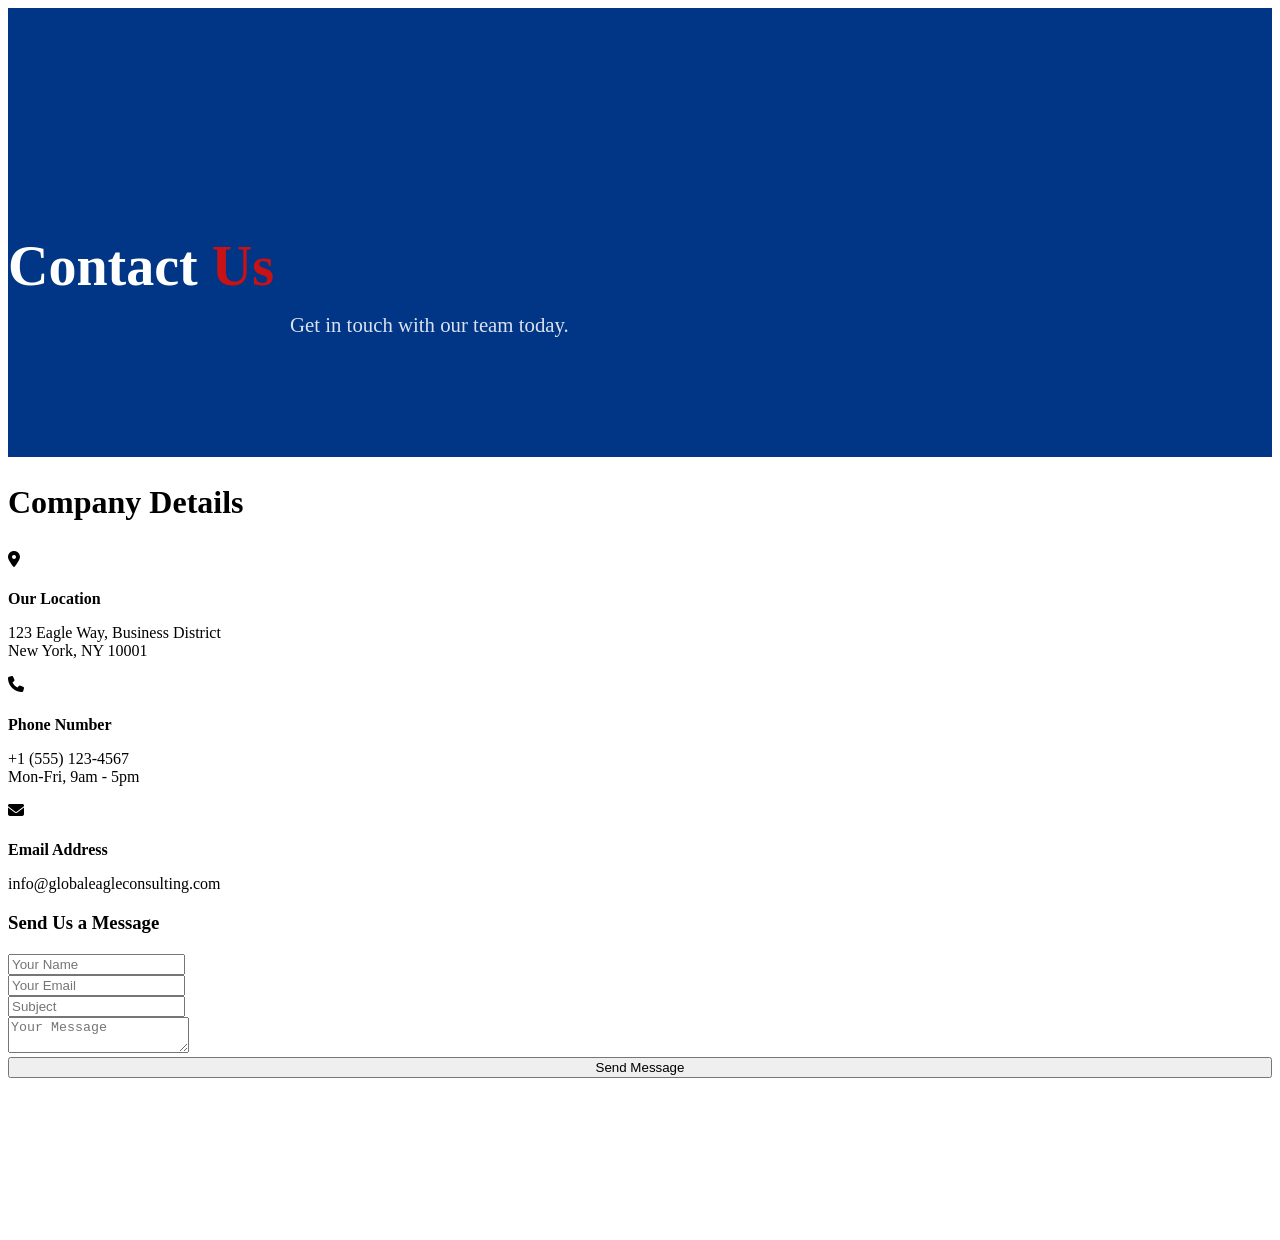
==== contact.html @ e3f68e6e "Add files via upload" ====
<!DOCTYPE html>
<html lang="en">
<head>
  <meta charset="UTF-8">
  <meta name="viewport" content="width=device-width, initial-scale=1.0">
  <title>Contact Us - Global Eagle Consulting</title>
  <link rel="stylesheet" href="css/style.css">
  <link rel="stylesheet" href="https://cdnjs.cloudflare.com/ajax/libs/font-awesome/6.4.0/css/all.min.css">
</head>
<body>

  <div id="app-header"></div>

  <section class="page-header" style="background-color: #013686; padding-top: 180px; padding-bottom: 120px; border-bottom: none;">
    <div class="animate-on-scroll">
      <h1 style="color: #ffffff; font-size: 3.5rem; margin-bottom: 15px;">Contact <span style="color: #c91216;">Us</span></h1>
      <p style="color: rgba(255, 255, 255, 0.85); font-size: 1.3rem; max-width: 700px; margin: 0 auto; font-weight: 300;">Get in touch with our team today.</p>
    </div>
  </section>

  <section class="section">
    <div class="contact-container animate-on-scroll">
      
      <div class="contact-info">
        <h2 style="margin-bottom: 30px; font-size: 2rem;">Company Details</h2>
        
        <div class="contact-info-item">
          <i class="fas fa-map-marker-alt"></i>
          <div>
            <h4 style="margin-bottom: 5px;">Our Location</h4>
            <p style="color: var(--text-muted);">123 Eagle Way, Business District<br>New York, NY 10001</p>
          </div>
        </div>
        
        <div class="contact-info-item">
          <i class="fas fa-phone"></i>
          <div>
            <h4 style="margin-bottom: 5px;">Phone Number</h4>
            <p style="color: var(--text-muted);">+1 (555) 123-4567<br>Mon-Fri, 9am - 5pm</p>
          </div>
        </div>
        
        <div class="contact-info-item">
          <i class="fas fa-envelope"></i>
          <div>
            <h4 style="margin-bottom: 5px;">Email Address</h4>
            <p style="color: var(--text-muted);">info@globaleagleconsulting.com</p>
          </div>
        </div>
      </div>

      <div class="contact-form-wrapper">
        <form class="contact-form" onsubmit="event.preventDefault(); alert('Message sent successfully!');">
          <h3 style="margin-bottom: 20px;">Send Us a Message</h3>
          <div class="form-group">
            <input type="text" class="form-control" placeholder="Your Name" required>
          </div>
          <div class="form-group">
            <input type="email" class="form-control" placeholder="Your Email" required>
          </div>
          <div class="form-group">
            <input type="text" class="form-control" placeholder="Subject" required>
          </div>
          <div class="form-group">
            <textarea class="form-control" placeholder="Your Message" required></textarea>
          </div>
          <button type="submit" class="btn btn-solid" style="width: 100%;">Send Message</button>
        </form>
      </div>
      
    </div>

    <div class="map-container animate-on-scroll">
      <iframe src="https://www.google.com/maps/embed?pb=!1m18!1m12!1m3!1d193595.25280018596!2d-74.11976246479007!3d40.69766374853032!2m3!1f0!2f0!3f0!3m2!1i1024!2i768!4f13.1!3m3!1m2!1s0x89c24fa5d33f083b%3A0xc80b8f06e177fe62!2sNew%20York%2C%20NY%2C%20USA!5e0!3m2!1sen!2s!4v1690000000000!5m2!1sen!2s" width="100%" height="100%" style="border:0;" allowfullscreen="" loading="lazy" referrerpolicy="no-referrer-when-downgrade"></iframe>
    </div>
  </section>

  <div id="app-footer"></div>

  <script src="js/components.js"></script>
  <script src="js/main.js"></script>
</body>
</html>
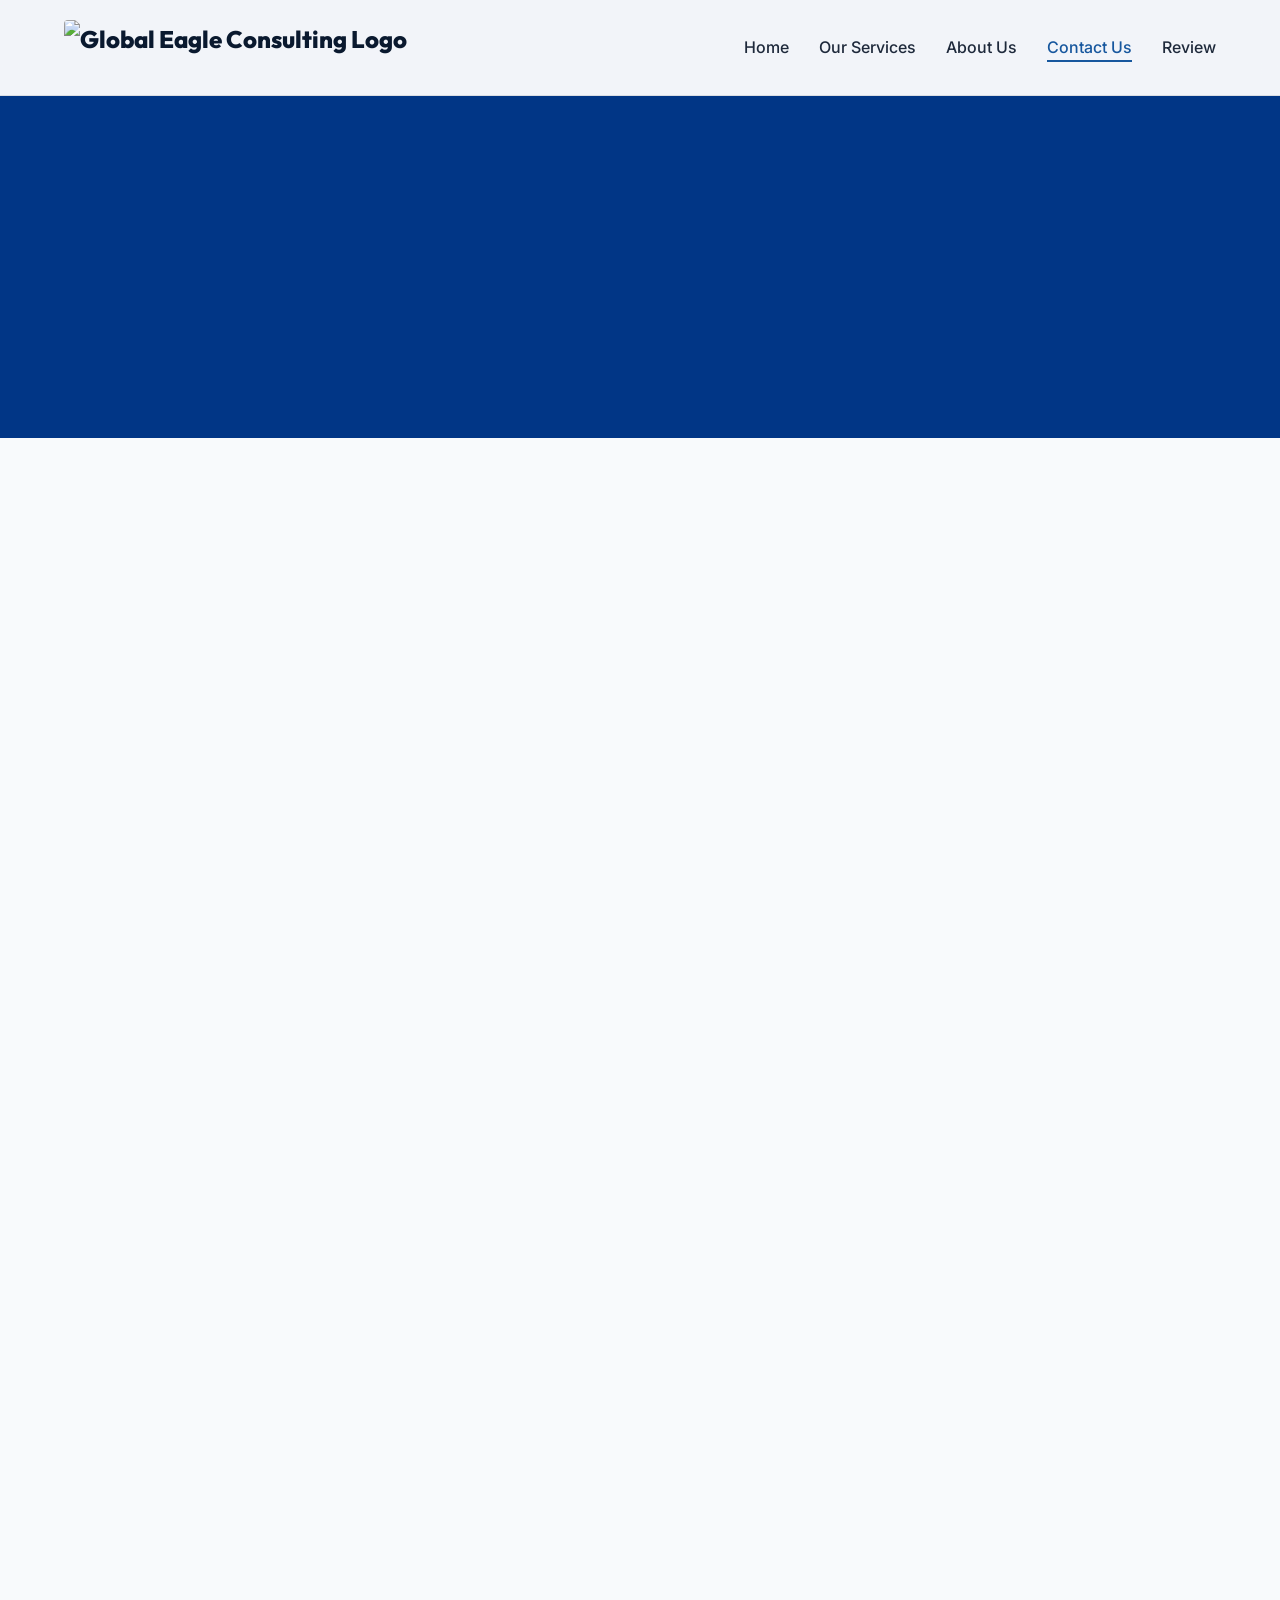
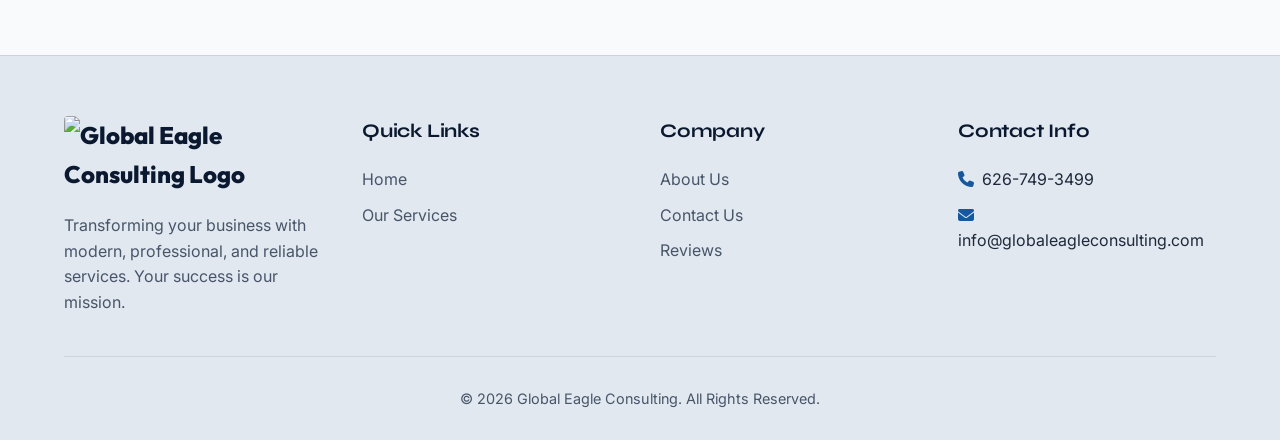
==== commit 579ae98a: "Update phone number, remove address, upgrade icons and fonts" ====
--- a/contact.html
+++ b/contact.html
@@ -25,18 +25,10 @@
         <h2 style="margin-bottom: 30px; font-size: 2rem;">Company Details</h2>
         
         <div class="contact-info-item">
-          <i class="fas fa-map-marker-alt"></i>
-          <div>
-            <h4 style="margin-bottom: 5px;">Our Location</h4>
-            <p style="color: var(--text-muted);">123 Eagle Way, Business District<br>New York, NY 10001</p>
-          </div>
-        </div>
-        
-        <div class="contact-info-item">
           <i class="fas fa-phone"></i>
           <div>
             <h4 style="margin-bottom: 5px;">Phone Number</h4>
-            <p style="color: var(--text-muted);">+1 (555) 123-4567<br>Mon-Fri, 9am - 5pm</p>
+            <p style="color: var(--text-muted);">626-749-3499<br>Mon-Fri, 9am - 5pm</p>
           </div>
         </div>
         
--- a/css/style.css
+++ b/css/style.css
@@ -0,0 +1,805 @@
+@import url('https://fonts.googleapis.com/css2?family=Syne:wght@400;600;700;800&family=Outfit:wght@300;400;500;600;700;800&family=Inter:wght@300;400;500;600&display=swap');
+
+:root {
+  --primary: #0A192F; /* Deep corporate navy */
+  --secondary: #ffffff;
+  --accent: #17579E; /* Professional blue */
+  --gold: #D4AF37; /* Sophisticated gold */
+  --text-main: #1E293B;
+  --text-muted: #475569;
+  --bg-color: #F8FAFC;
+  --glass-bg: rgba(255, 255, 255, 0.95);
+  --glass-border: rgba(10, 25, 47, 0.1);
+  --transition: all 0.3s ease;
+}
+
+* {
+  margin: 0;
+  padding: 0;
+  box-sizing: border-box;
+}
+
+body {
+  font-family: 'Inter', sans-serif;
+  background-color: var(--bg-color);
+  color: var(--text-main);
+  line-height: 1.6;
+  overflow-x: hidden;
+}
+
+h1, h2, h3, h4, h5, h6 {
+  font-family: 'Syne', 'Outfit', sans-serif;
+  color: var(--primary);
+  font-weight: 700;
+  letter-spacing: -0.01em;
+}
+
+a {
+  text-decoration: none;
+  color: var(--accent);
+  transition: var(--transition);
+}
+
+a:hover {
+  color: var(--gold);
+}
+
+/* Header & Navigation */
+header {
+  position: fixed;
+  top: 0;
+  width: 100%;
+  padding: 20px 5%;
+  display: flex;
+  justify-content: space-between;
+  align-items: center;
+  background: var(--glass-bg);
+  backdrop-filter: blur(15px);
+  -webkit-backdrop-filter: blur(15px);
+  border-bottom: 1px solid var(--glass-border);
+  z-index: 1000;
+  transition: var(--transition);
+}
+
+header.scrolled {
+  padding: 15px 5%;
+  background: rgba(255, 255, 255, 0.65);
+  box-shadow: 0 4px 15px rgba(0, 0, 0, 0.05);
+  backdrop-filter: blur(15px);
+  -webkit-backdrop-filter: blur(15px);
+}
+
+.logo {
+  font-family: 'Outfit', sans-serif;
+  font-size: 1.5rem;
+  font-weight: 800;
+  color: var(--primary);
+  display: flex;
+  align-items: center;
+  gap: 10px;
+}
+
+.logo span {
+  color: var(--accent);
+}
+
+.nav-links {
+  list-style: none;
+  display: flex;
+  gap: 30px;
+}
+
+.nav-links li a {
+  color: var(--text-main);
+  font-weight: 500;
+  font-size: 1rem;
+  position: relative;
+}
+
+.nav-links li a::after {
+  content: '';
+  position: absolute;
+  width: 0;
+  height: 2px;
+  bottom: -5px;
+  left: 0;
+  background-color: var(--accent);
+  transition: var(--transition);
+}
+
+.nav-links li a:hover::after,
+.nav-links li a.active::after {
+  width: 100%;
+}
+
+.nav-links li a.active {
+  color: var(--accent);
+}
+
+.mobile-menu-btn {
+  display: none;
+  color: var(--primary);
+  font-size: 1.5rem;
+  cursor: pointer;
+}
+
+/* Buttons */
+.btn {
+  display: inline-block;
+  padding: 12px 28px;
+  border-radius: 4px;
+  font-family: 'Outfit', sans-serif;
+  font-weight: 600;
+  text-transform: uppercase;
+  letter-spacing: 1px;
+  cursor: pointer;
+  transition: var(--transition);
+  border: 1px solid transparent;
+}
+
+.btn-primary {
+  background-color: transparent;
+  color: var(--accent);
+  border-color: var(--accent);
+}
+
+.btn-primary:hover {
+  background-color: rgba(100, 255, 218, 0.1);
+  transform: translateY(-3px);
+  box-shadow: 0 10px 20px rgba(0,0,0,0.2);
+}
+
+.btn-solid {
+  background-color: var(--accent);
+  color: #fff;
+}
+
+.btn-solid:hover {
+  background-color: var(--gold);
+  color: #fff;
+  transform: translateY(-3px);
+}
+
+/* Hero Section */
+.hero {
+  height: 100vh;
+  position: relative;
+  display: flex;
+  align-items: center;
+  padding: 0 5%;
+  overflow: hidden;
+}
+
+.hero-slider {
+  position: absolute;
+  top: 0;
+  left: 0;
+  width: 100%;
+  height: 100%;
+  z-index: -1;
+}
+
+.slide {
+  position: absolute;
+  top: 0;
+  left: 0;
+  width: 100%;
+  height: 100%;
+  opacity: 0;
+  transition: opacity 1s ease-in-out;
+  background-size: cover;
+  background-position: center;
+}
+
+.slide.active {
+  opacity: 1;
+}
+
+.slide::after {
+  content: '';
+  position: absolute;
+  top: 0;
+  left: 0;
+  width: 100%;
+  height: 100%;
+  background: linear-gradient(90deg, rgba(30,41,59,0.8) 0%, rgba(30,41,59,0.5) 50%, rgba(30,41,59,0.2) 100%);
+}
+
+.hero-content {
+  max-width: 800px;
+  z-index: 1;
+  animation: fadeInUp 1s ease-out forwards;
+}
+
+.hero-content h1 {
+  font-size: 4.5rem;
+  line-height: 1.1;
+  margin-bottom: 20px;
+  background: linear-gradient(45deg, #ffffff, #cbd5e1);
+  -webkit-background-clip: text;
+  -webkit-text-fill-color: transparent;
+}
+
+.hero-content p {
+  font-size: 1.2rem;
+  color: #f1f5f9;
+  margin-bottom: 40px;
+  max-width: 600px;
+}
+
+/* Sections */
+.section {
+  padding: 100px 5%;
+}
+
+/* Who We Are Section */
+#who-we-are-section {
+  position: relative;
+  padding: 100px 5%;
+  background-color: var(--bg-color);
+}
+
+.who-we-are-content {
+  display: flex;
+  align-items: center;
+  justify-content: space-between;
+  gap: 50px;
+  max-width: 1200px;
+  margin: 0 auto;
+}
+
+@media (max-width: 900px) {
+  .who-we-are-content {
+    flex-direction: column;
+  }
+}
+
+.who-we-are-box {
+  flex: 1;
+  max-width: 600px;
+  background: rgba(10, 25, 47, 0.95);
+  backdrop-filter: blur(10px);
+  -webkit-backdrop-filter: blur(10px);
+  border: 1px solid rgba(212, 175, 55, 0.3); /* Gold border for a touch of class */
+  border-radius: 12px;
+  padding: 40px;
+  color: #fff;
+  box-shadow: 0 20px 40px rgba(0,0,0,0.3);
+}
+
+.who-we-are-image {
+  flex: 1;
+  border-radius: 12px;
+  overflow: hidden;
+  box-shadow: 0 20px 40px rgba(0,0,0,0.15);
+}
+
+.who-we-are-image img {
+  width: 100%;
+  height: 100%;
+  display: block;
+  object-fit: cover;
+}
+
+.who-we-are-box h2 {
+  color: #fff;
+  font-size: 2.8rem;
+  margin-bottom: 10px;
+}
+
+.who-we-are-box .subtitle {
+  color: var(--gold);
+  font-weight: 500;
+  font-size: 1.1rem;
+  margin-bottom: 25px;
+}
+
+.who-we-are-box p {
+  margin-bottom: 35px;
+  line-height: 1.6;
+  color: #e2e8f0;
+  font-size: 1rem;
+}
+
+.btn-outline {
+  display: inline-block;
+  padding: 12px 28px;
+  border-radius: 4px;
+  font-family: 'Outfit', sans-serif;
+  font-weight: 600;
+  text-transform: uppercase;
+  letter-spacing: 1px;
+  cursor: pointer;
+  transition: var(--transition);
+  background-color: transparent;
+  color: #fff;
+  border: 1px solid #fff;
+}
+
+.btn-outline:hover {
+  background-color: #fff;
+  color: var(--primary);
+}
+
+.section-title {
+  font-size: 2.5rem;
+  margin-bottom: 15px;
+  position: relative;
+  display: inline-block;
+}
+
+.section-title::after {
+  content: '';
+  position: absolute;
+  width: 50%;
+  height: 3px;
+  bottom: -10px;
+  left: 0;
+  background-color: var(--accent);
+}
+
+.section-subtitle {
+  color: var(--text-muted);
+  margin-bottom: 50px;
+  font-size: 1.1rem;
+}
+
+/* Services Cards */
+.services-grid {
+  display: grid;
+  grid-template-columns: repeat(auto-fit, minmax(350px, 1fr));
+  gap: 30px;
+}
+
+/* Flip Cards */
+.flip-card {
+  background-color: transparent;
+  height: 400px;
+  perspective: 1000px;
+  cursor: pointer;
+}
+
+.flip-card-inner {
+  position: relative;
+  width: 100%;
+  height: 100%;
+  text-align: center;
+  transition: transform 0.6s cubic-bezier(0.4, 0.2, 0.2, 1);
+  transform-style: preserve-3d;
+  border-radius: 15px;
+  box-shadow: 0 10px 30px rgba(0,0,0,0.08);
+}
+
+.flip-card:hover .flip-card-inner {
+  transform: rotateY(180deg);
+}
+
+.flip-card-front, .flip-card-back {
+  position: absolute;
+  width: 100%;
+  height: 100%;
+  -webkit-backface-visibility: hidden;
+  backface-visibility: hidden;
+  border-radius: 15px;
+  overflow: hidden;
+  display: flex;
+  flex-direction: column;
+  justify-content: center;
+  align-items: center;
+  padding: 30px;
+}
+
+.flip-card-front {
+  background-color: var(--primary);
+  background-size: cover;
+  background-position: center;
+}
+
+.flip-card-front::before {
+  content: '';
+  position: absolute;
+  top: 0; left: 0; right: 0; bottom: 0;
+  background: rgba(0, 0, 0, 0.25);
+  z-index: 1;
+  transition: var(--transition);
+}
+
+.flip-card:hover .flip-card-front::before {
+  background: rgba(0, 0, 0, 0.45);
+}
+
+.flip-card-front > * {
+  z-index: 2;
+  position: relative;
+}
+
+.flip-card-front .service-icon {
+  font-size: 3.5rem;
+  color: #fff;
+  margin-bottom: 20px;
+  filter: drop-shadow(0 2px 4px rgba(0,0,0,0.6));
+  display: inline-flex;
+  align-items: center;
+  justify-content: center;
+  width: 80px;
+  height: 80px;
+  border-radius: 50%;
+  background: rgba(255,255,255,0.12);
+  border: 2px solid rgba(255,255,255,0.35);
+  backdrop-filter: blur(6px);
+  transition: transform 0.4s cubic-bezier(0.34,1.56,0.64,1), box-shadow 0.4s ease, background 0.4s ease;
+  font-size: 2.2rem;
+  animation: iconFloat 3s ease-in-out infinite;
+}
+
+@keyframes iconFloat {
+  0%, 100% { transform: translateY(0px); }
+  50% { transform: translateY(-6px); }
+}
+
+.flip-card:hover .flip-card-front .service-icon {
+  transform: scale(1.15) translateY(-4px);
+  background: rgba(255,255,255,0.25);
+  border-color: rgba(255,255,255,0.8);
+  box-shadow: 0 0 0 6px rgba(255,255,255,0.12), 0 0 24px rgba(255,255,255,0.35);
+  animation: none;
+}
+
+.flip-card-front h3 {
+  color: #fff;
+  font-size: 1.6rem;
+  margin-bottom: 0;
+  text-shadow: 0 2px 4px rgba(0,0,0,0.6);
+}
+
+.flip-card-back {
+  background-color: var(--secondary);
+  color: var(--text-main);
+  transform: rotateY(180deg);
+  border: 1px solid var(--glass-border);
+}
+
+.flip-card-back h3 {
+  font-size: 1.4rem;
+  margin-bottom: 15px;
+  color: var(--primary);
+}
+
+.flip-card-back p {
+  margin-bottom: 25px;
+  color: var(--text-muted);
+  font-size: 1rem;
+  flex-grow: 1;
+}
+
+.service-link {
+  display: inline-flex;
+  align-items: center;
+  gap: 10px;
+  font-family: 'Outfit', sans-serif;
+  font-weight: 600;
+  font-size: 0.9rem;
+  text-transform: uppercase;
+}
+
+.service-link i {
+  transition: var(--transition);
+}
+
+.flip-card-back:hover .service-link i {
+  transform: translateX(5px);
+}
+
+/* Service Detail Page */
+.page-header {
+  padding: 150px 5% 80px;
+  background: var(--secondary);
+  text-align: center;
+  border-bottom: 1px solid var(--glass-border);
+}
+
+.page-header h1 {
+  font-size: 3.5rem;
+  margin-bottom: 20px;
+}
+
+.service-detail-content {
+  max-width: 800px;
+  margin: 0 auto;
+  padding: 60px 0;
+}
+
+.service-detail-content p {
+  margin-bottom: 25px;
+  font-size: 1.1rem;
+  color: var(--text-muted);
+}
+
+.service-contact-box {
+  background: var(--glass-bg);
+  padding: 40px;
+  border-radius: 10px;
+  border: 1px solid var(--glass-border);
+  margin-top: 50px;
+  text-align: center;
+}
+
+.service-contact-box h3 {
+  margin-bottom: 15px;
+}
+
+.service-contact-box p {
+  color: var(--text-main);
+  font-size: 1.2rem;
+  margin-bottom: 30px;
+}
+
+/* Store / Products */
+.products-grid {
+  display: grid;
+  grid-template-columns: repeat(auto-fill, minmax(250px, 1fr));
+  gap: 30px;
+}
+
+.product-card {
+  background: var(--secondary);
+  border-radius: 10px;
+  overflow: hidden;
+  transition: var(--transition);
+  border: 1px solid var(--glass-border);
+}
+
+.product-card:hover {
+  transform: translateY(-5px);
+  box-shadow: 0 15px 30px rgba(0,0,0,0.3);
+}
+
+.product-img {
+  width: 100%;
+  height: 250px;
+  object-fit: cover;
+  border-bottom: 1px solid var(--glass-border);
+}
+
+.product-info {
+  padding: 20px;
+  text-align: center;
+}
+
+.product-title {
+  font-size: 1.2rem;
+  margin-bottom: 10px;
+}
+
+.product-price {
+  color: var(--accent);
+  font-weight: 700;
+  font-size: 1.3rem;
+}
+
+/* Contact / Forms */
+.contact-container {
+  display: grid;
+  grid-template-columns: 1fr 1fr;
+  gap: 50px;
+}
+
+@media (max-width: 768px) {
+  .contact-container {
+    grid-template-columns: 1fr;
+  }
+}
+
+.contact-info-item {
+  display: flex;
+  align-items: flex-start;
+  gap: 20px;
+  margin-bottom: 30px;
+}
+
+.contact-info-item i {
+  font-size: 1.5rem;
+  color: var(--accent);
+  background: rgba(100, 255, 218, 0.1);
+  padding: 15px;
+  border-radius: 50%;
+}
+
+.contact-form {
+  background: var(--secondary);
+  padding: 40px;
+  border-radius: 10px;
+  border: 1px solid var(--glass-border);
+}
+
+.form-group {
+  margin-bottom: 20px;
+}
+
+.form-control {
+  width: 100%;
+  padding: 15px;
+  background: #f8fafc;
+  border: 1px solid var(--glass-border);
+  border-radius: 5px;
+  color: var(--text-main);
+  font-family: 'Inter', sans-serif;
+  font-size: 1rem;
+  transition: var(--transition);
+}
+
+.form-control:focus {
+  outline: none;
+  border-color: var(--accent);
+  box-shadow: 0 0 0 2px rgba(100, 255, 218, 0.2);
+}
+
+textarea.form-control {
+  min-height: 150px;
+  resize: vertical;
+}
+
+/* Map */
+.map-container {
+  width: 100%;
+  height: 400px;
+  border-radius: 10px;
+  overflow: hidden;
+  margin-top: 50px;
+  border: 1px solid var(--glass-border);
+}
+
+/* Footer */
+footer {
+  background: #e2e8f0;
+  padding: 60px 5% 30px;
+  border-top: 1px solid var(--glass-border);
+}
+
+.footer-content {
+  display: grid;
+  grid-template-columns: repeat(auto-fit, minmax(250px, 1fr));
+  gap: 40px;
+  margin-bottom: 40px;
+}
+
+.footer-col h4 {
+  font-size: 1.2rem;
+  margin-bottom: 20px;
+  color: var(--primary);
+}
+
+.footer-links {
+  list-style: none;
+}
+
+.footer-links li {
+  margin-bottom: 10px;
+}
+
+.footer-links a {
+  color: var(--text-muted);
+}
+
+.footer-links a:hover {
+  color: var(--accent);
+  padding-left: 5px;
+}
+
+.footer-bottom {
+  text-align: center;
+  padding-top: 30px;
+  border-top: 1px solid rgba(30,41,59,0.1);
+  color: var(--text-muted);
+  font-size: 0.9rem;
+}
+
+/* Animations */
+@keyframes fadeInUp {
+  from {
+    opacity: 0;
+    transform: translateY(30px);
+  }
+  to {
+    opacity: 1;
+    transform: translateY(0);
+  }
+}
+
+.animate-on-scroll {
+  opacity: 0;
+  transform: translateY(30px);
+  transition: opacity 0.8s ease-out, transform 0.8s ease-out;
+}
+
+.animate-on-scroll.is-visible {
+  opacity: 1;
+  transform: translateY(0);
+}
+
+/* Special Note Link */
+.custom-ink-link {
+  display: inline-block;
+  margin-top: 30px;
+  padding: 15px 30px;
+  background: linear-gradient(45deg, var(--accent), var(--gold));
+  color: #fff;
+  font-weight: 700;
+  border-radius: 30px;
+  text-decoration: none;
+  box-shadow: 0 5px 15px rgba(37, 99, 235, 0.3);
+  transition: var(--transition);
+}
+
+.custom-ink-link:hover {
+  transform: scale(1.05);
+  box-shadow: 0 8px 25px rgba(37, 99, 235, 0.5);
+  color: #fff;
+}
+
+/* --- Mobile Responsiveness --- */
+@media (max-width: 768px) {
+  /* Navigation */
+  .mobile-menu-btn {
+    display: block;
+  }
+  .nav-links {
+    display: none;
+    box-shadow: 0 10px 20px rgba(0,0,0,0.1);
+    z-index: 999;
+  }
+
+  /* Typography */
+  .hero-content h1 {
+    font-size: 2.5rem !important;
+  }
+  .hero-content p {
+    font-size: 1rem !important;
+  }
+  .section-title, .who-we-are-box h2 {
+    font-size: 2rem !important;
+  }
+  .page-header h1 {
+    font-size: 2.2rem !important;
+  }
+  .page-header p {
+    font-size: 1.1rem !important;
+  }
+
+  /* Padding & Spacing */
+  .section {
+    padding: 60px 5% !important;
+  }
+  .page-header {
+    padding-top: 130px !important;
+    padding-bottom: 60px !important;
+  }
+  .who-we-are-box {
+    padding: 25px !important;
+  }
+  .service-detail-content {
+    padding: 30px 0 !important;
+  }
+
+  /* Layouts & Grids */
+  .services-grid {
+    grid-template-columns: 1fr !important;
+  }
+  .who-we-are-content {
+    flex-direction: column !important;
+  }
+  .contact-container {
+    grid-template-columns: 1fr !important;
+  }
+  .footer-content {
+    grid-template-columns: 1fr !important;
+    text-align: center;
+  }
+  .footer-col h4 {
+    margin-top: 20px;
+  }
+  .flip-card {
+    height: 350px !important;
+  }
+}
+
